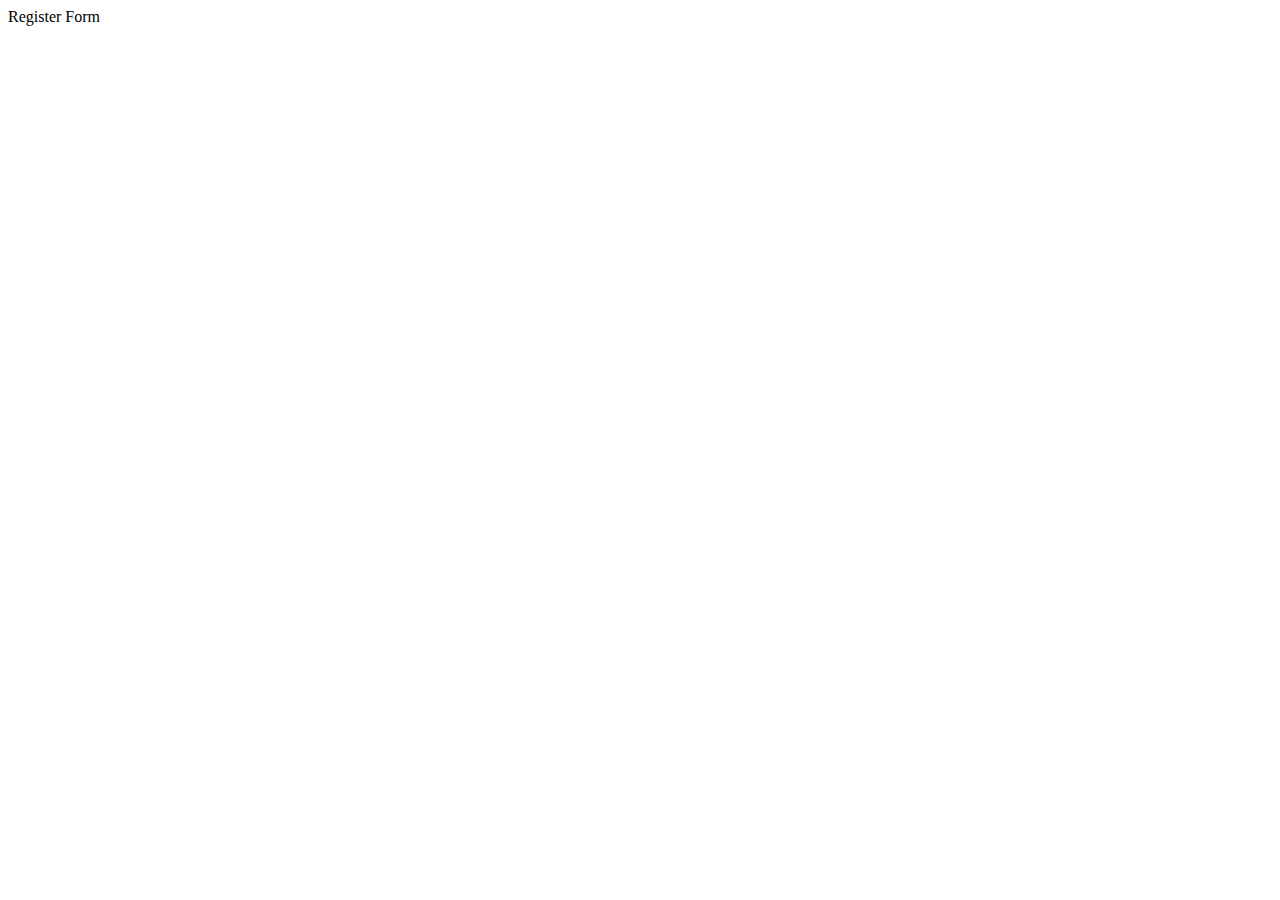
==== register.html @ 983d15dd "I've finished register like a pro" ====
<!DOCTYPE html>
<html lang="en">
<head>
    <meta charset="UTF-8">
    <meta name="viewport" content="width=device-width, initial-scale=1.0">
    <title>Document</title>
</head>
<body>
    <div>
        Register Form
    </div>
</body>
</html>
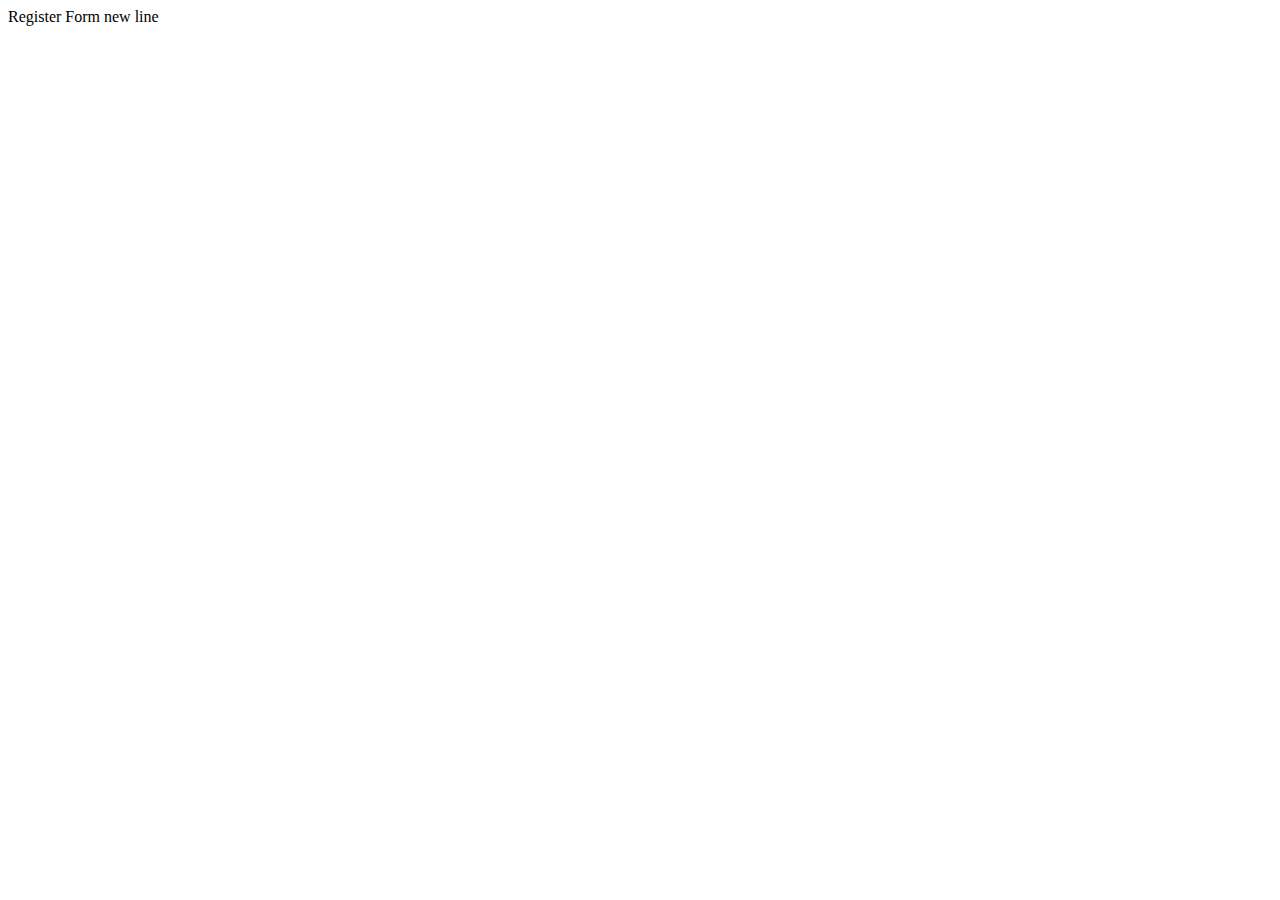
==== commit 215d14cb: "update index.html and register.html" ====
--- a/register.html
+++ b/register.html
@@ -8,6 +8,7 @@
 <body>
     <div>
         Register Form
+        new line
     </div>
 </body>
 </html>